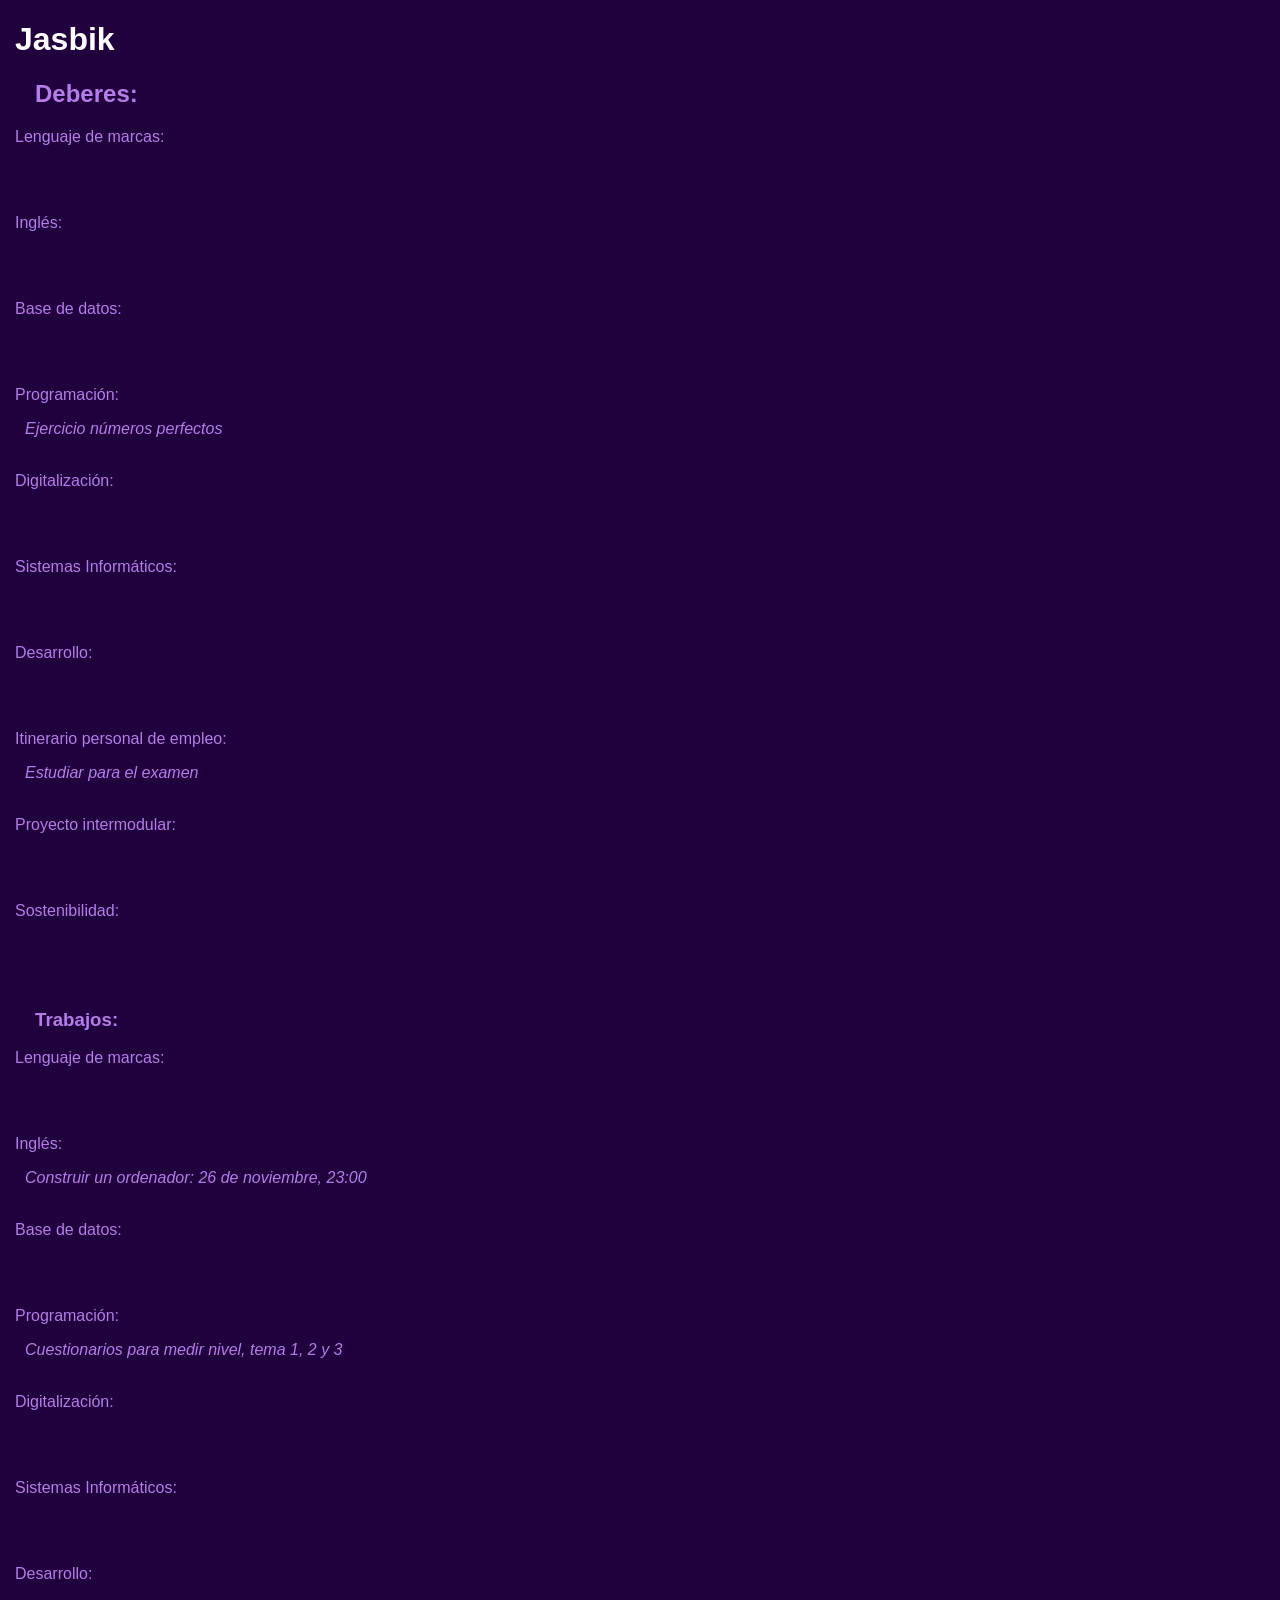
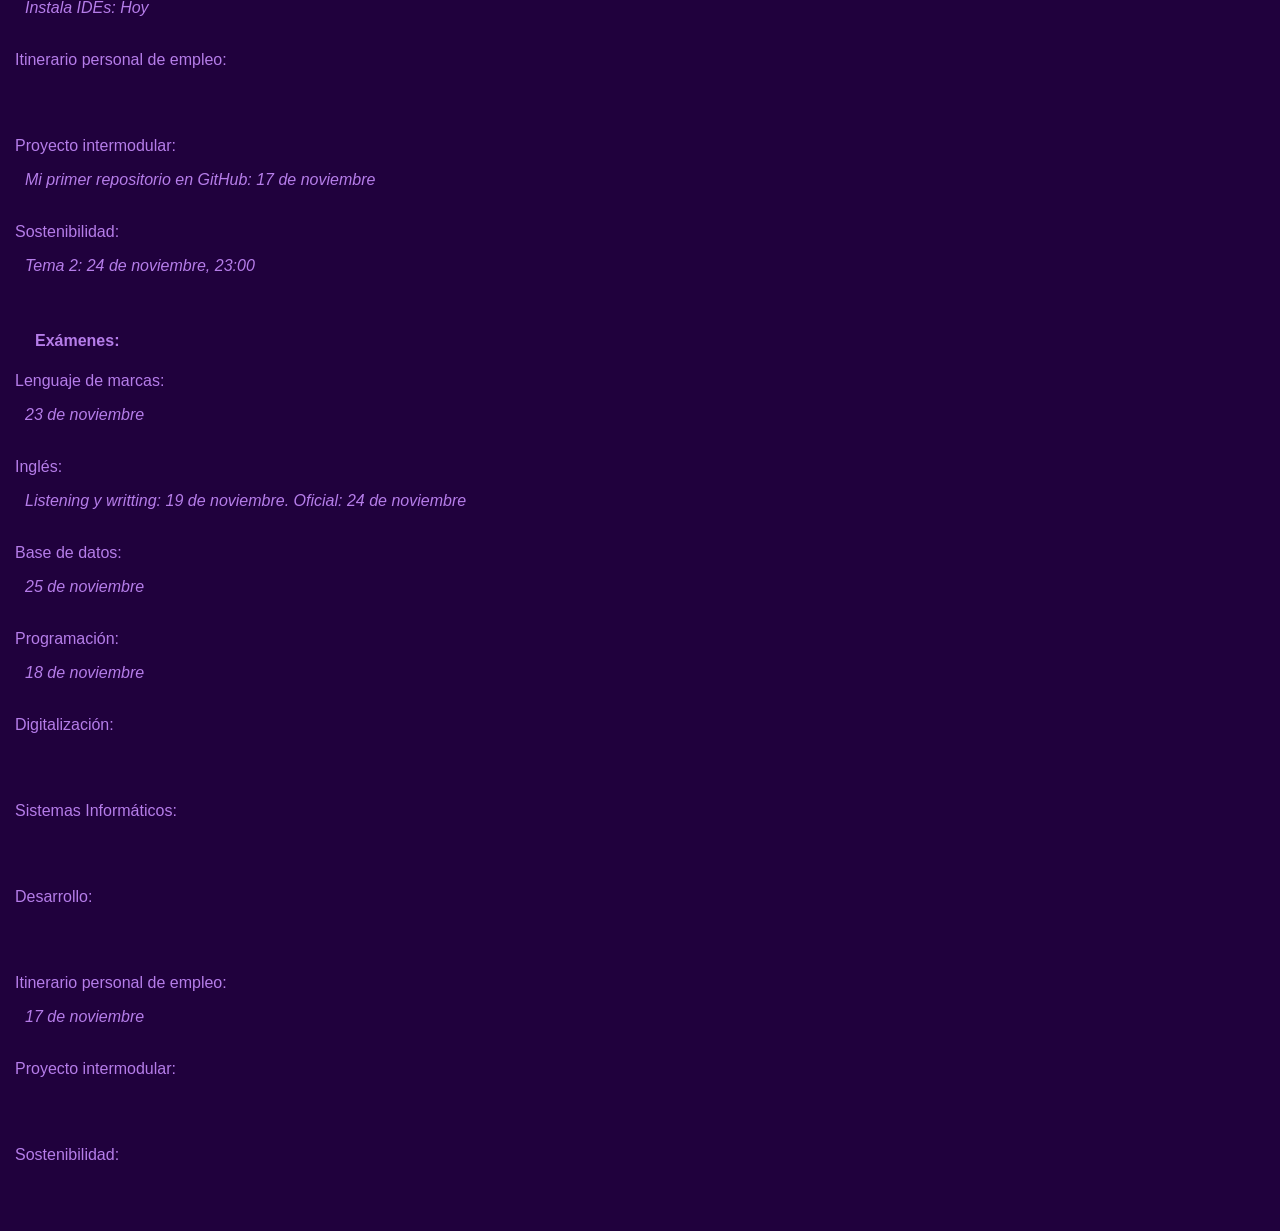
==== index.html @ ce94a645 "Rename jasbik.html to index.html" ====
<!DOCTYPE html>
<html lang="en">
<head>
    <meta charset="UTF-8">
    <meta name="viewport" content="width=device-width, initial-scale=1.0">
    <title>jasbik.awwwwwwwwwwwwww</title>
    <link rel="stylesheet" href="tilo.css">
</head>
<body>
    <h1>Jasbik</h1>
    <h2>
        <strong>Deberes:</strong>
    </h2>
    <p>Lenguaje de marcas:</p>
    <em></em>
    <br>
    <br>
    <p>Inglés:</p>
    <em></em>
    <br>
    <br>
    <p>Base de datos:</p>
    <em></em>
    <br>
    <br>
    <p>Programación:</p>
    <em>Ejercicio números perfectos</em>
    <br>
    <br>
    <p>Digitalización:</p>
    <em></em>
    <br>
    <br>
    <p>Sistemas Informáticos:</p>
    <em></em>
    <br>
    <br>
    <p>Desarrollo:</p>
    <em></em>
    <br>
    <br>
    <p>Itinerario personal de empleo:</p>
    <em>Estudiar para el examen</em>
    <br>
    <br>
    <p>Proyecto intermodular:</p>
    <em></em>
    <br>
    <br>
    <p>Sostenibilidad:</p>
    <em></em>
    <br>
    <br>
    <br>

    <h3>
        <strong>Trabajos:</strong>
    </h3>
    <p>Lenguaje de marcas:</p>
    <em></em>
    <br>
    <br>
    <p>Inglés:</p>
    <em>Construir un ordenador: 26 de noviembre, 23:00</em>
    <br>
    <br>
    <p>Base de datos:</p>
    <em></em>
    <br>
    <br>
    <p>Programación:</p>
    <em>Cuestionarios para medir nivel, tema 1, 2 y 3</em>
    <br>
    <br>
    <p>Digitalización:</p>
    <em></em>
    <br>
    <br>
    <p>Sistemas Informáticos:</p>
    <em></em>
    <br>
    <br>
    <p>Desarrollo:</p>
    <em>Instala IDEs: Hoy</em>
    <br>
    <br>
    <p>Itinerario personal de empleo:</p>
    <em></em>
    <br>
    <br>
    <p>Proyecto intermodular:</p>
    <em>Mi primer repositorio en GitHub: 17 de noviembre</em>
    <br>
    <br>
    <p>Sostenibilidad:</p>
    <em>Tema 2: 24 de noviembre, 23:00</em>
    <br>
    <br>
    <br>

    <h4>
        <strong>Exámenes:</strong>
    </h4>
    <p>Lenguaje de marcas:</p>
    <em>23 de noviembre</em>
    <br>
    <br>
    <p>Inglés:</p>
    <em>Listening y writting: 19 de noviembre. Oficial: 24 de noviembre</em>
    <br>
    <br>
    <p>Base de datos:</p>
    <em>25 de noviembre</em>
    <br>
    <br>
    <p>Programación:</p>
    <em>18 de noviembre</em>
    <br>
    <br>
    <p>Digitalización:</p>
    <em></em>
    <br>
    <br>
    <p>Sistemas Informáticos:</p>
    <em></em>
    <br>
    <br>
    <p>Desarrollo:</p>
    <em></em>
    <br>
    <br>
    <p>Itinerario personal de empleo:</p>
    <em>17 de noviembre</em>
    <br>
    <br>
    <p>Proyecto intermodular:</p>
    <em></em>
    <br>
    <br>
    <p>Sostenibilidad:</p>
    <em></em>
    <br>
    <br>
</body>
</html>
---- tilo.css ----
body {
  font-family: Arial, sans-serif;
  margin: 15px;
  background-color: oklab(20.225% 0.05386 -0.08977);
}
em {
  font-family: Arial, sans-serif;
  margin: 10px;
}
strong {
  font-family: Arial, sans-serif;
  margin: 20px;
}
h1 {
  color: hsl(0, 0%, 100%);
}
body {
  color: oklab(68.943% 0.09657 -0.13033);
}
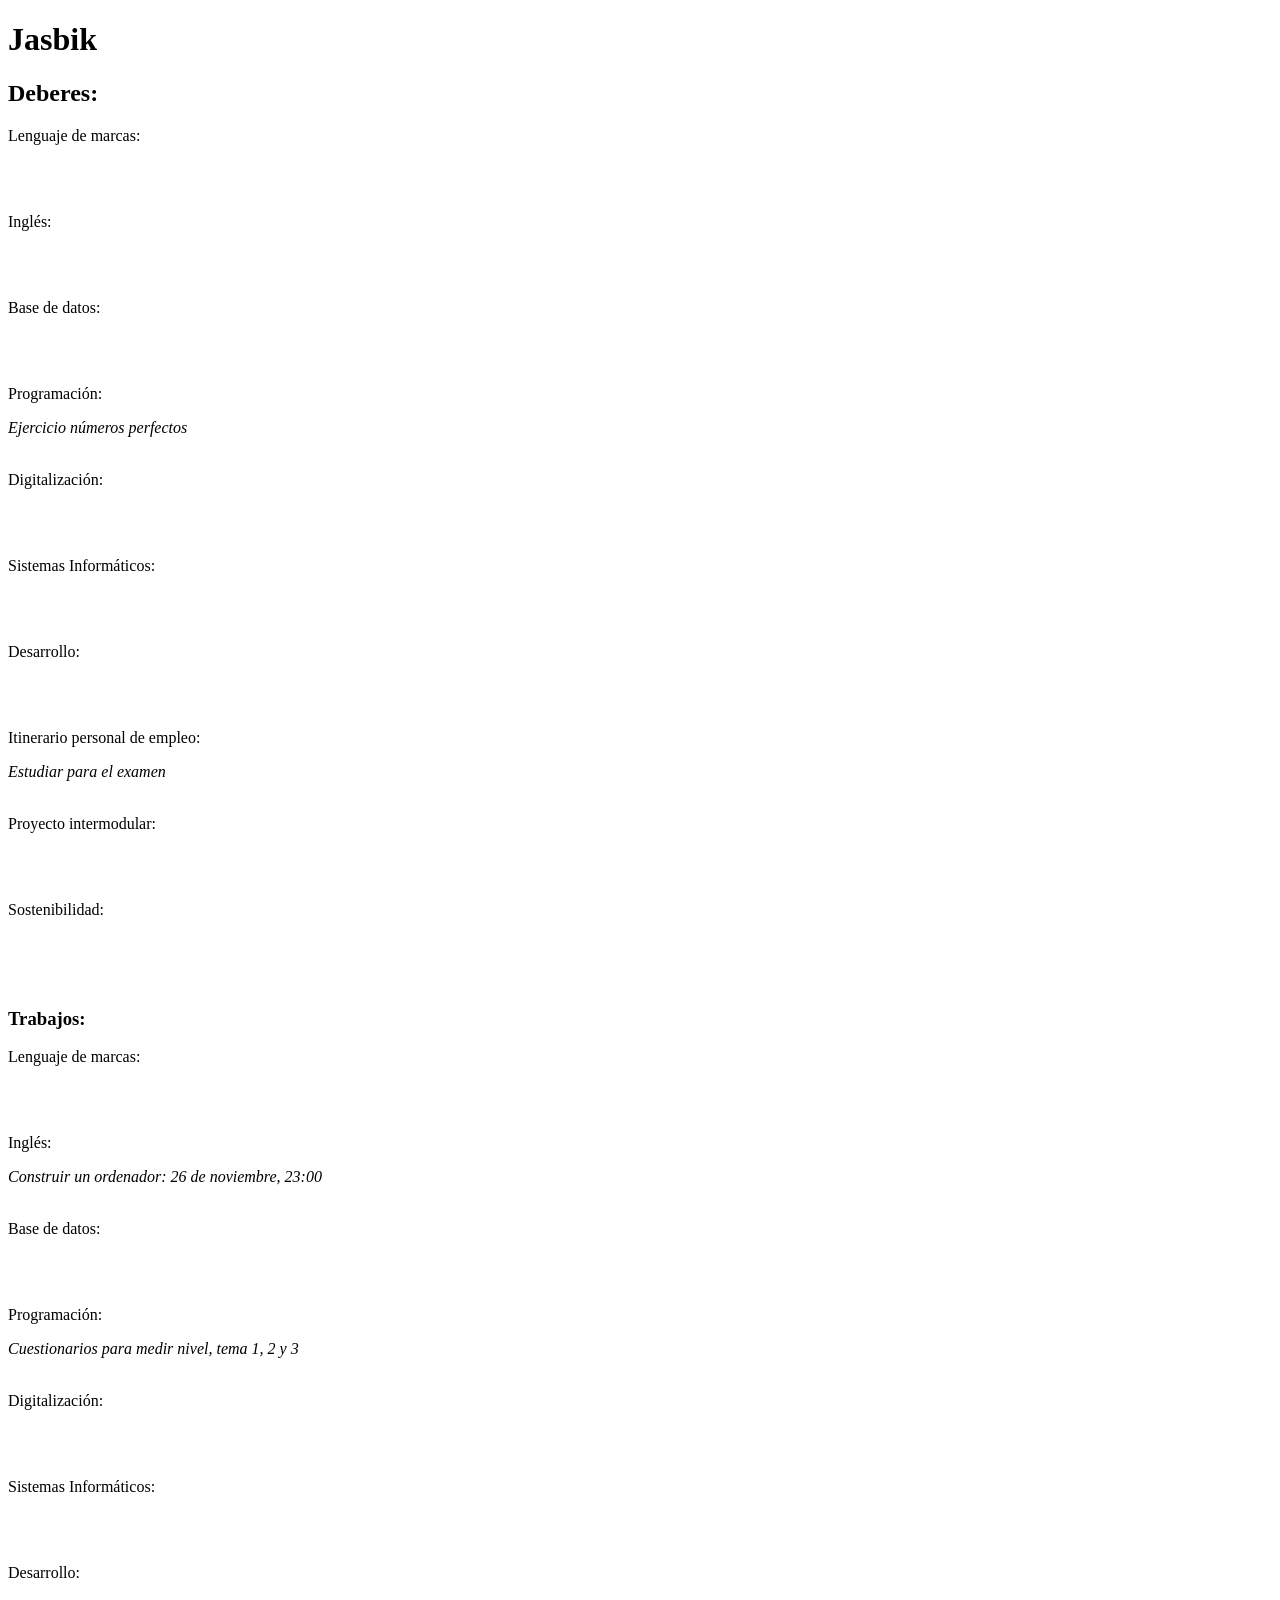
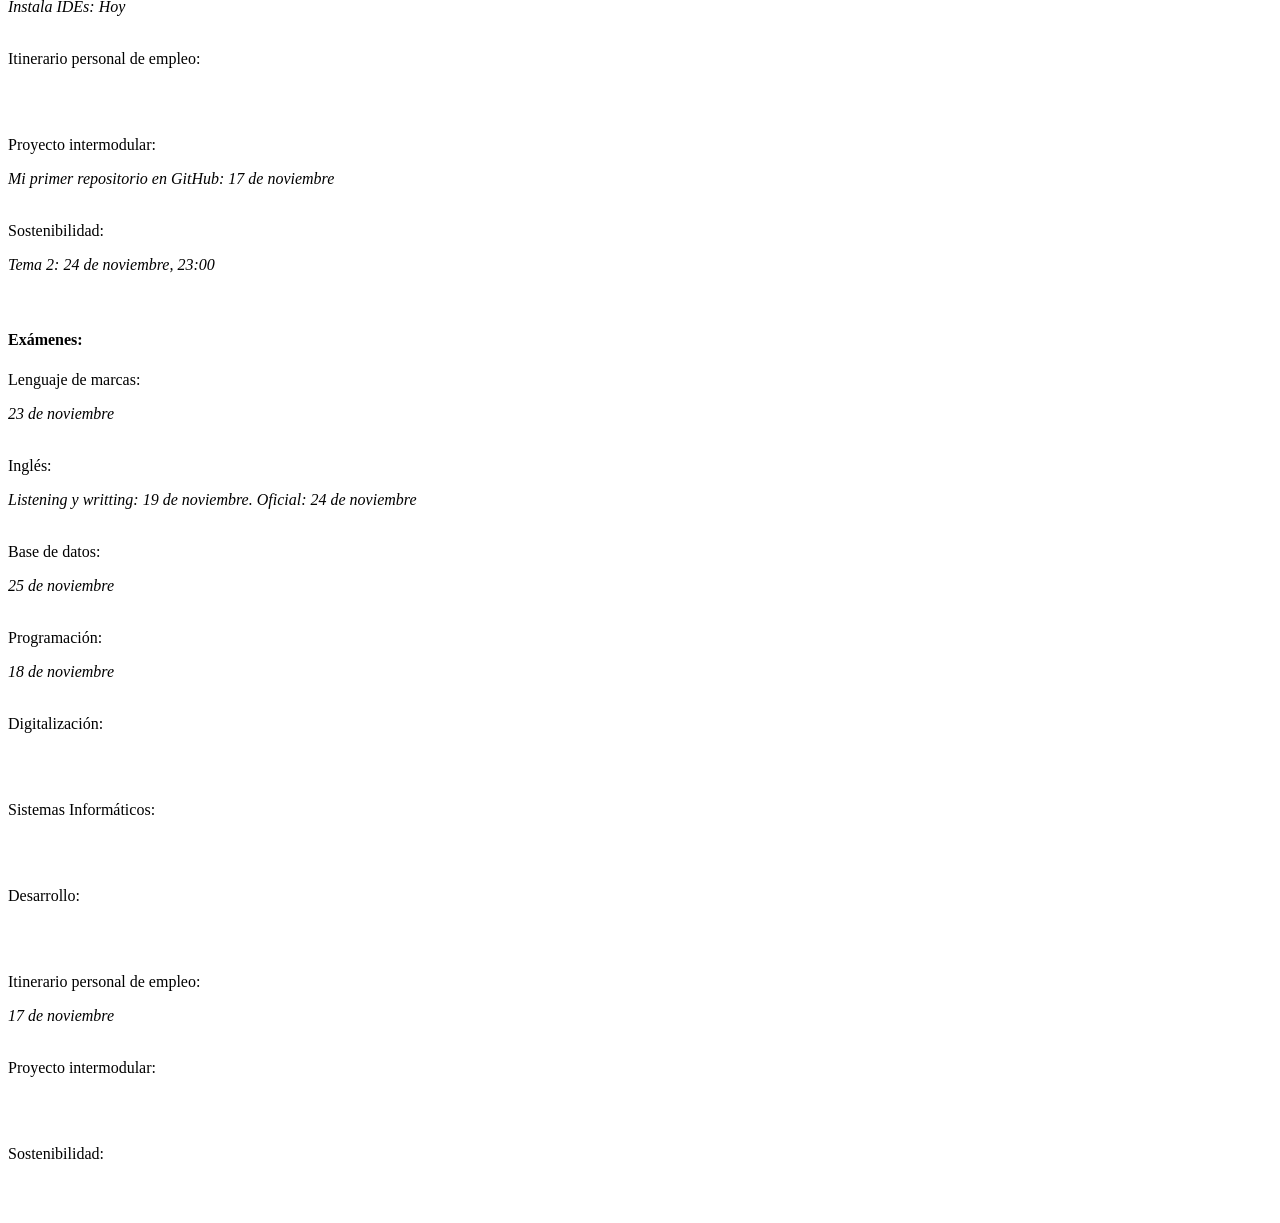
==== commit b41c7771: "Update index.html" ====
--- a/index.html
+++ b/index.html
@@ -4,7 +4,7 @@
     <meta charset="UTF-8">
     <meta name="viewport" content="width=device-width, initial-scale=1.0">
     <title>jasbik.awwwwwwwwwwwwww</title>
-    <link rel="stylesheet" href="tilo.css">
+    <link rel="stylesheet" href="CSS/tilo.css">
 </head>
 <body>
     <h1>Jasbik</h1>
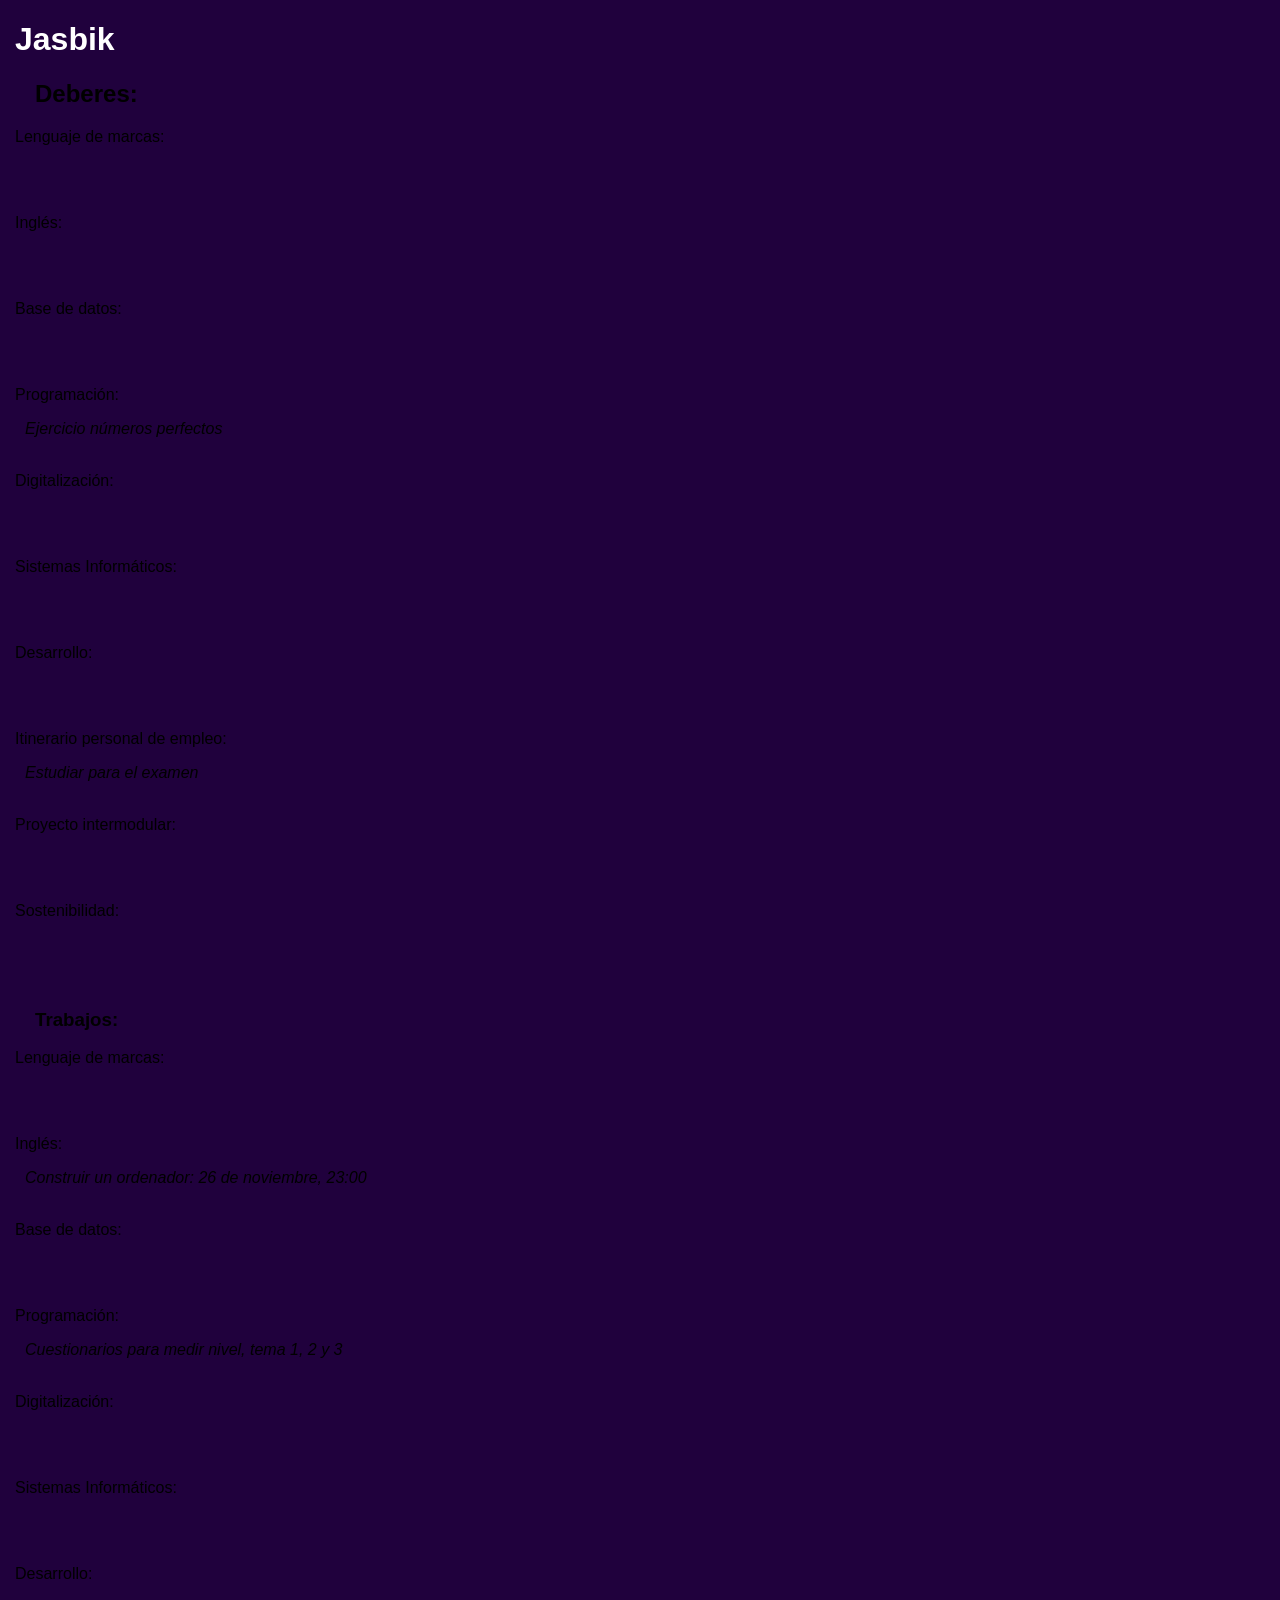
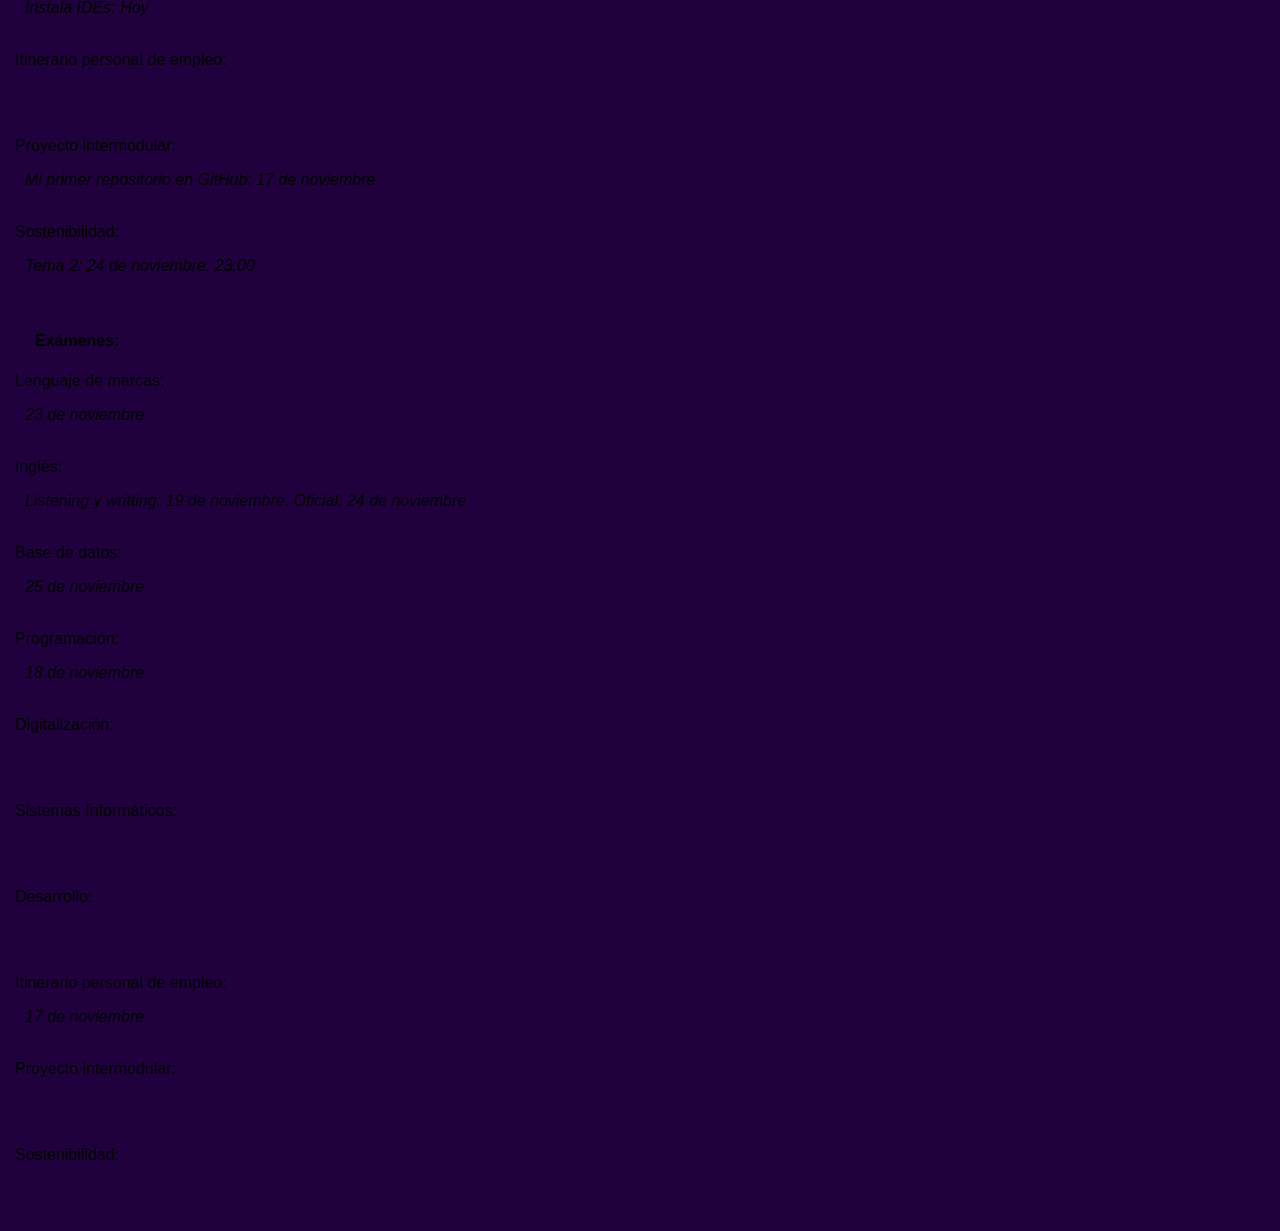
==== commit 4c80c311: "Update index.html" ====
--- a/index.html
+++ b/index.html
@@ -4,7 +4,7 @@
     <meta charset="UTF-8">
     <meta name="viewport" content="width=device-width, initial-scale=1.0">
     <title>jasbik.awwwwwwwwwwwwww</title>
-    <link rel="stylesheet" href="CSS/tilo.css">
+    <link rel="stylesheet" href="css/tilo.css">
 </head>
 <body>
     <h1>Jasbik</h1>
--- a/css/tilo.css
+++ b/css/tilo.css
@@ -0,0 +1,16 @@
+body {
+  font-family: Arial, sans-serif;
+  margin: 15px;
+  background-color: oklab(20.225% 0.05386 -0.08977);
+}
+em {
+  font-family: Arial, sans-serif;
+  margin: 10px;
+}
+strong {
+  font-family: Arial, sans-serif;
+  margin: 20px;
+}
+h1 {
+  color: hsl(0, 0%, 100%);
+}
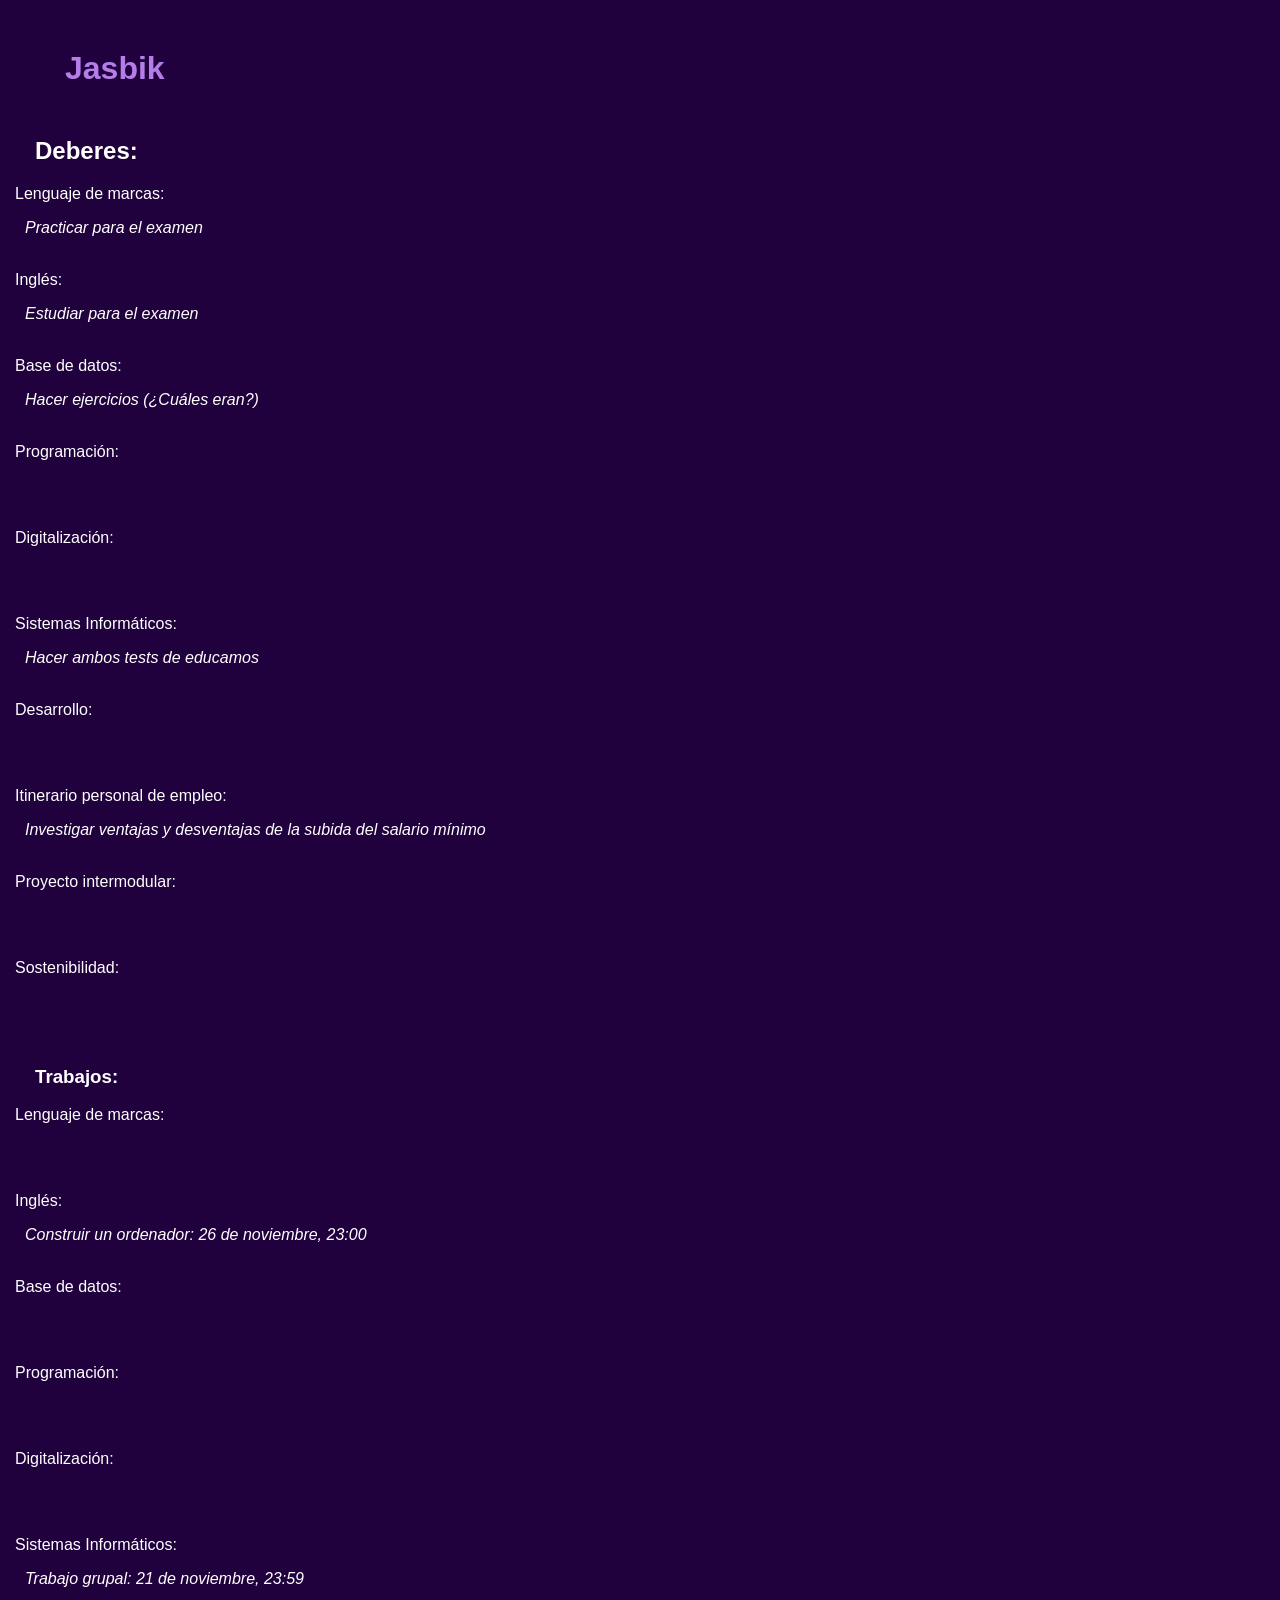
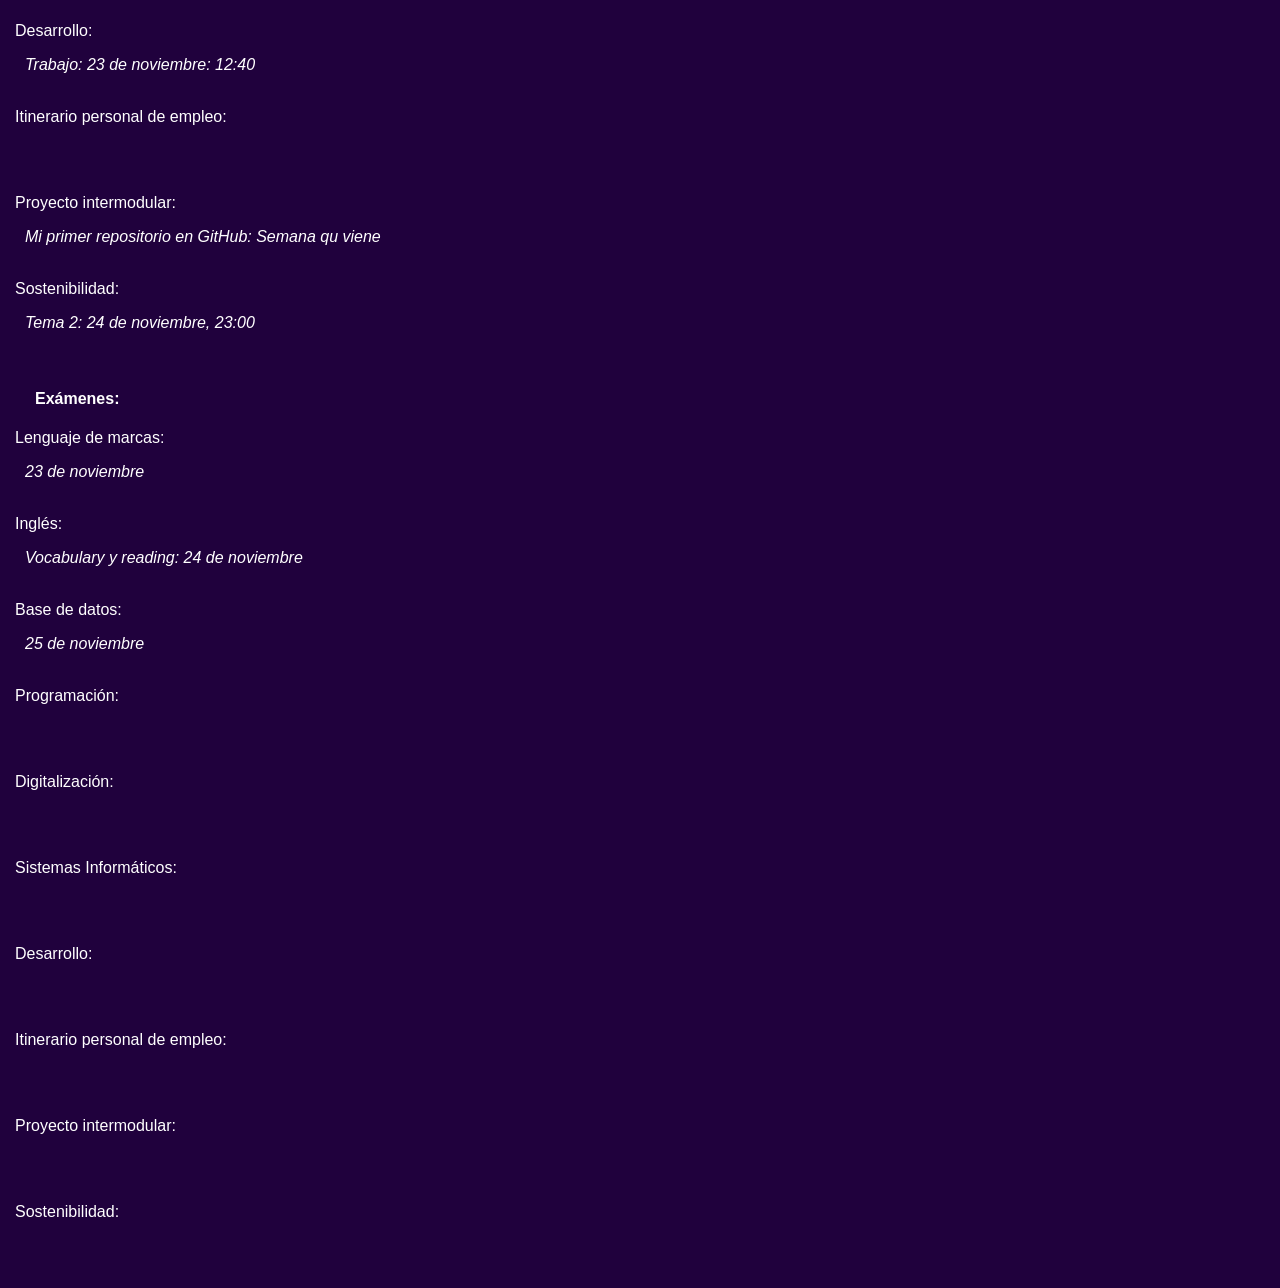
==== commit f7937315: "Update index.html" ====
--- a/index.html
+++ b/index.html
@@ -12,19 +12,19 @@
         <strong>Deberes:</strong>
     </h2>
     <p>Lenguaje de marcas:</p>
-    <em></em>
+    <em>Practicar para el examen</em>
     <br>
     <br>
     <p>Inglés:</p>
-    <em></em>
+    <em>Estudiar para el examen</em>
     <br>
     <br>
     <p>Base de datos:</p>
-    <em></em>
+    <em>Hacer ejercicios (¿Cuáles eran?)</em>
     <br>
     <br>
     <p>Programación:</p>
-    <em>Ejercicio números perfectos</em>
+    <em></em>
     <br>
     <br>
     <p>Digitalización:</p>
@@ -32,7 +32,7 @@
     <br>
     <br>
     <p>Sistemas Informáticos:</p>
-    <em></em>
+    <em>Hacer ambos tests de educamos</em>
     <br>
     <br>
     <p>Desarrollo:</p>
@@ -40,7 +40,7 @@
     <br>
     <br>
     <p>Itinerario personal de empleo:</p>
-    <em>Estudiar para el examen</em>
+    <em>Investigar ventajas y desventajas de la subida del salario mínimo</em>
     <br>
     <br>
     <p>Proyecto intermodular:</p>
@@ -69,7 +69,7 @@
     <br>
     <br>
     <p>Programación:</p>
-    <em>Cuestionarios para medir nivel, tema 1, 2 y 3</em>
+    <em></em>
     <br>
     <br>
     <p>Digitalización:</p>
@@ -77,11 +77,11 @@
     <br>
     <br>
     <p>Sistemas Informáticos:</p>
-    <em></em>
+    <em>Trabajo grupal: 21 de noviembre, 23:59</em>
     <br>
     <br>
     <p>Desarrollo:</p>
-    <em>Instala IDEs: Hoy</em>
+    <em>Trabajo: 23 de noviembre: 12:40</em>
     <br>
     <br>
     <p>Itinerario personal de empleo:</p>
@@ -89,7 +89,7 @@
     <br>
     <br>
     <p>Proyecto intermodular:</p>
-    <em>Mi primer repositorio en GitHub: 17 de noviembre</em>
+    <em>Mi primer repositorio en GitHub: Semana qu viene</em>
     <br>
     <br>
     <p>Sostenibilidad:</p>
@@ -106,7 +106,7 @@
     <br>
     <br>
     <p>Inglés:</p>
-    <em>Listening y writting: 19 de noviembre. Oficial: 24 de noviembre</em>
+    <em>Vocabulary y reading: 24 de noviembre</em>
     <br>
     <br>
     <p>Base de datos:</p>
@@ -114,7 +114,7 @@
     <br>
     <br>
     <p>Programación:</p>
-    <em>18 de noviembre</em>
+    <em></em>
     <br>
     <br>
     <p>Digitalización:</p>
@@ -130,7 +130,7 @@
     <br>
     <br>
     <p>Itinerario personal de empleo:</p>
-    <em>17 de noviembre</em>
+    <em></em>
     <br>
     <br>
     <p>Proyecto intermodular:</p>
--- a/css/tilo.css
+++ b/css/tilo.css
@@ -2,6 +2,7 @@
   font-family: Arial, sans-serif;
   margin: 15px;
   background-color: oklab(20.225% 0.05386 -0.08977);
+  color: oklch(100% 0.00011 271.152);
 }
 em {
   font-family: Arial, sans-serif;
@@ -12,5 +13,7 @@
   margin: 20px;
 }
 h1 {
-  color: hsl(0, 0%, 100%);
+  color: oklab(68.943% 0.09657 -0.13033);
+  font-family: Arial, sans-serif;
+  margin: 50px;
 }
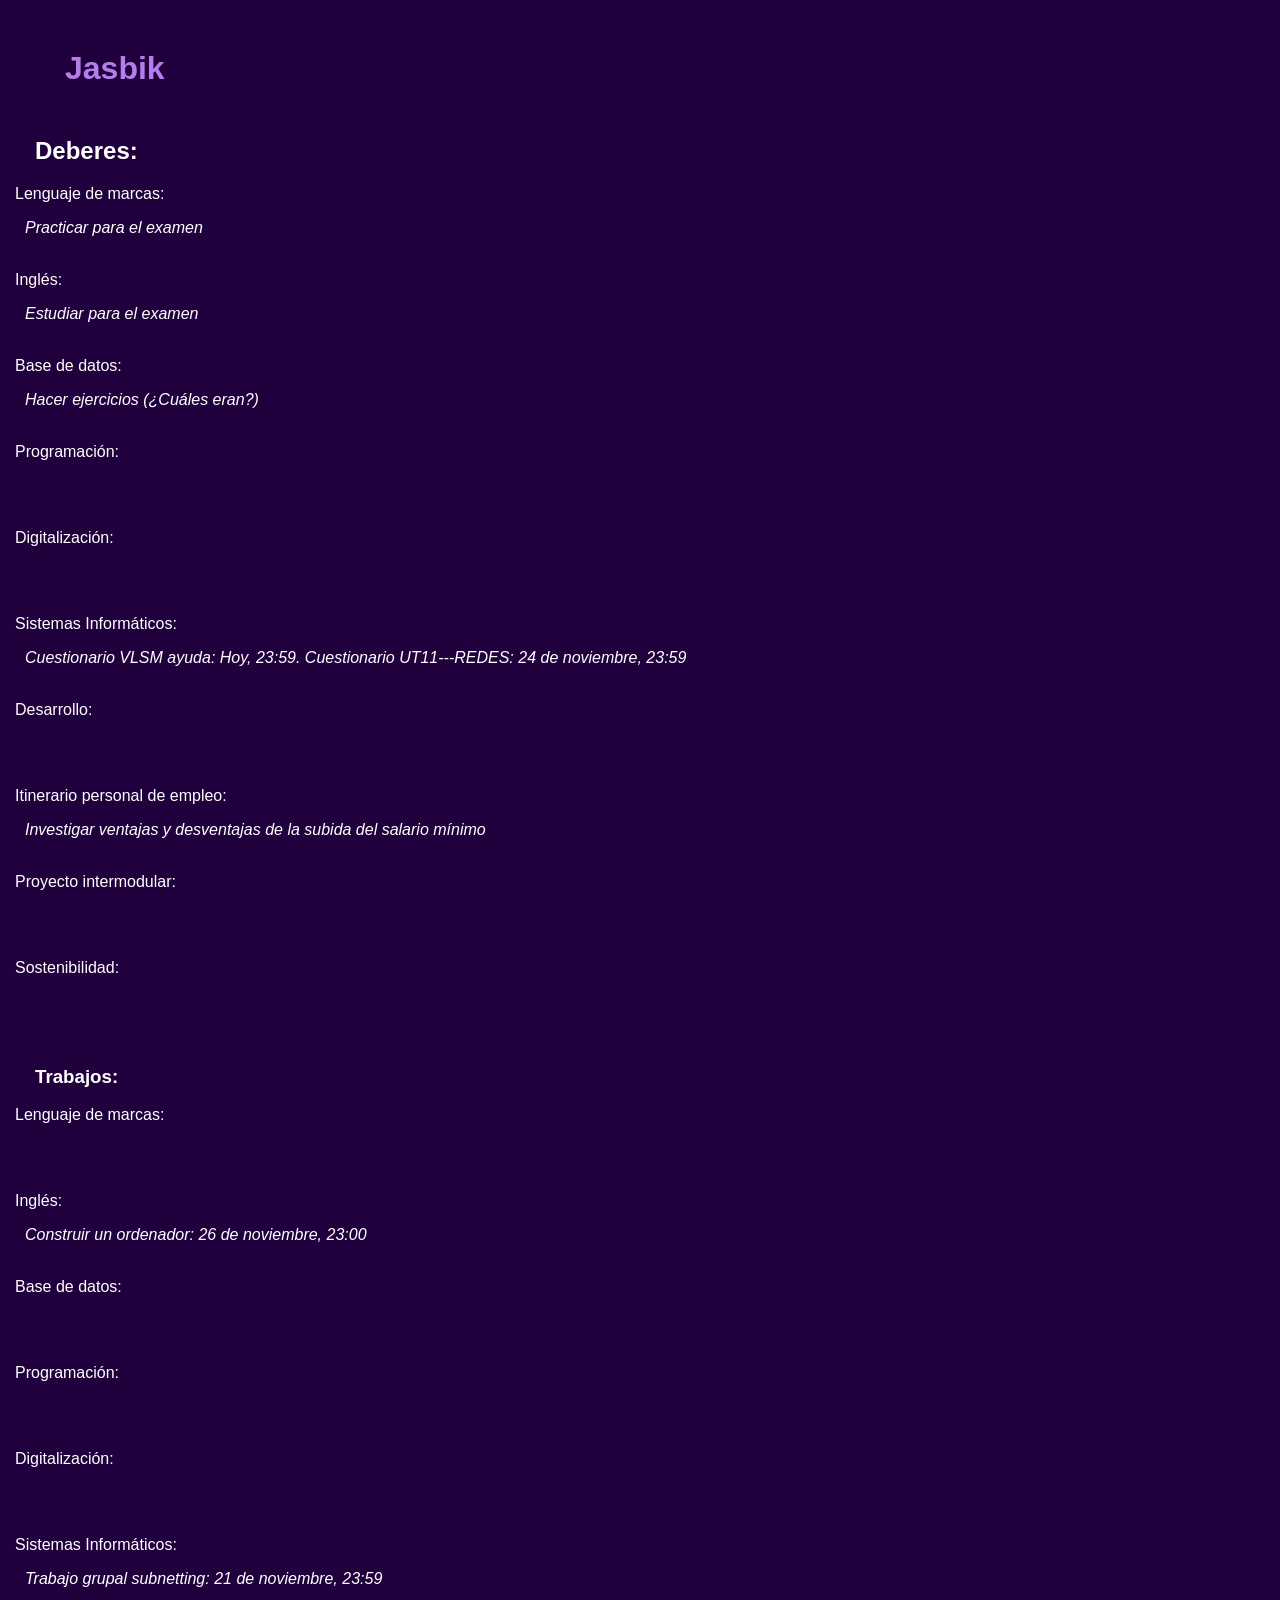
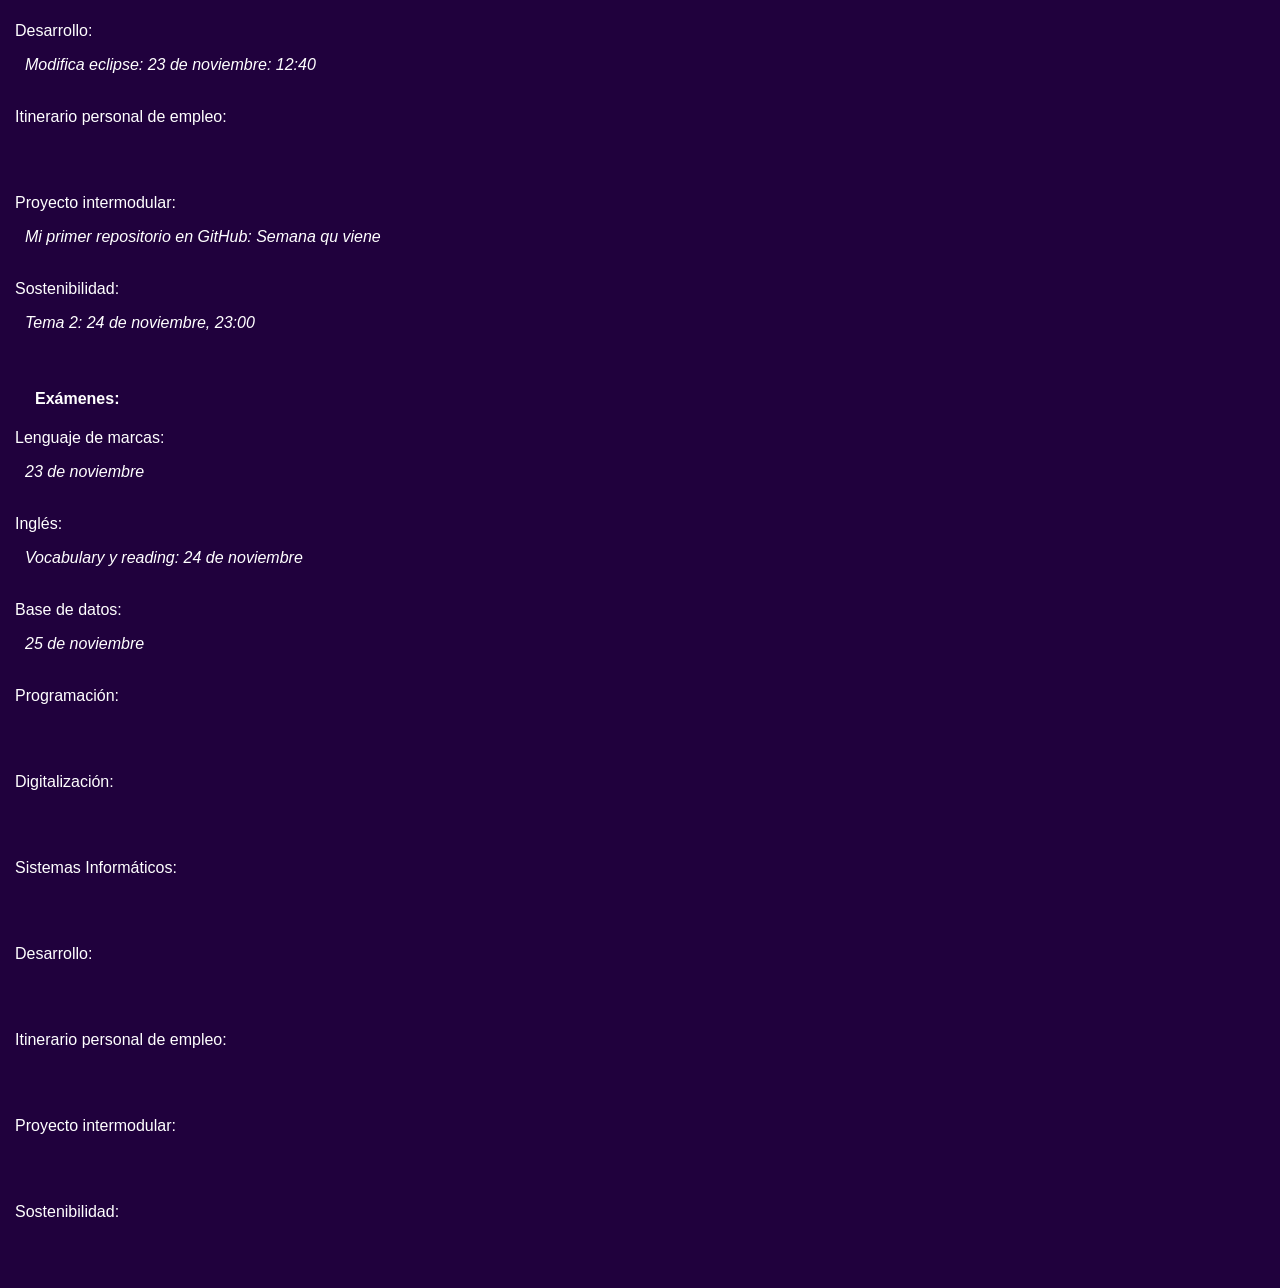
==== commit f0d0306d: "Update index.html" ====
--- a/index.html
+++ b/index.html
@@ -32,7 +32,7 @@
     <br>
     <br>
     <p>Sistemas Informáticos:</p>
-    <em>Hacer ambos tests de educamos</em>
+    <em>Cuestionario VLSM ayuda: Hoy, 23:59. Cuestionario UT11---REDES: 24 de noviembre, 23:59</em>
     <br>
     <br>
     <p>Desarrollo:</p>
@@ -77,11 +77,11 @@
     <br>
     <br>
     <p>Sistemas Informáticos:</p>
-    <em>Trabajo grupal: 21 de noviembre, 23:59</em>
+    <em>Trabajo grupal subnetting: 21 de noviembre, 23:59</em>
     <br>
     <br>
     <p>Desarrollo:</p>
-    <em>Trabajo: 23 de noviembre: 12:40</em>
+    <em>Modifica eclipse: 23 de noviembre: 12:40</em>
     <br>
     <br>
     <p>Itinerario personal de empleo:</p>
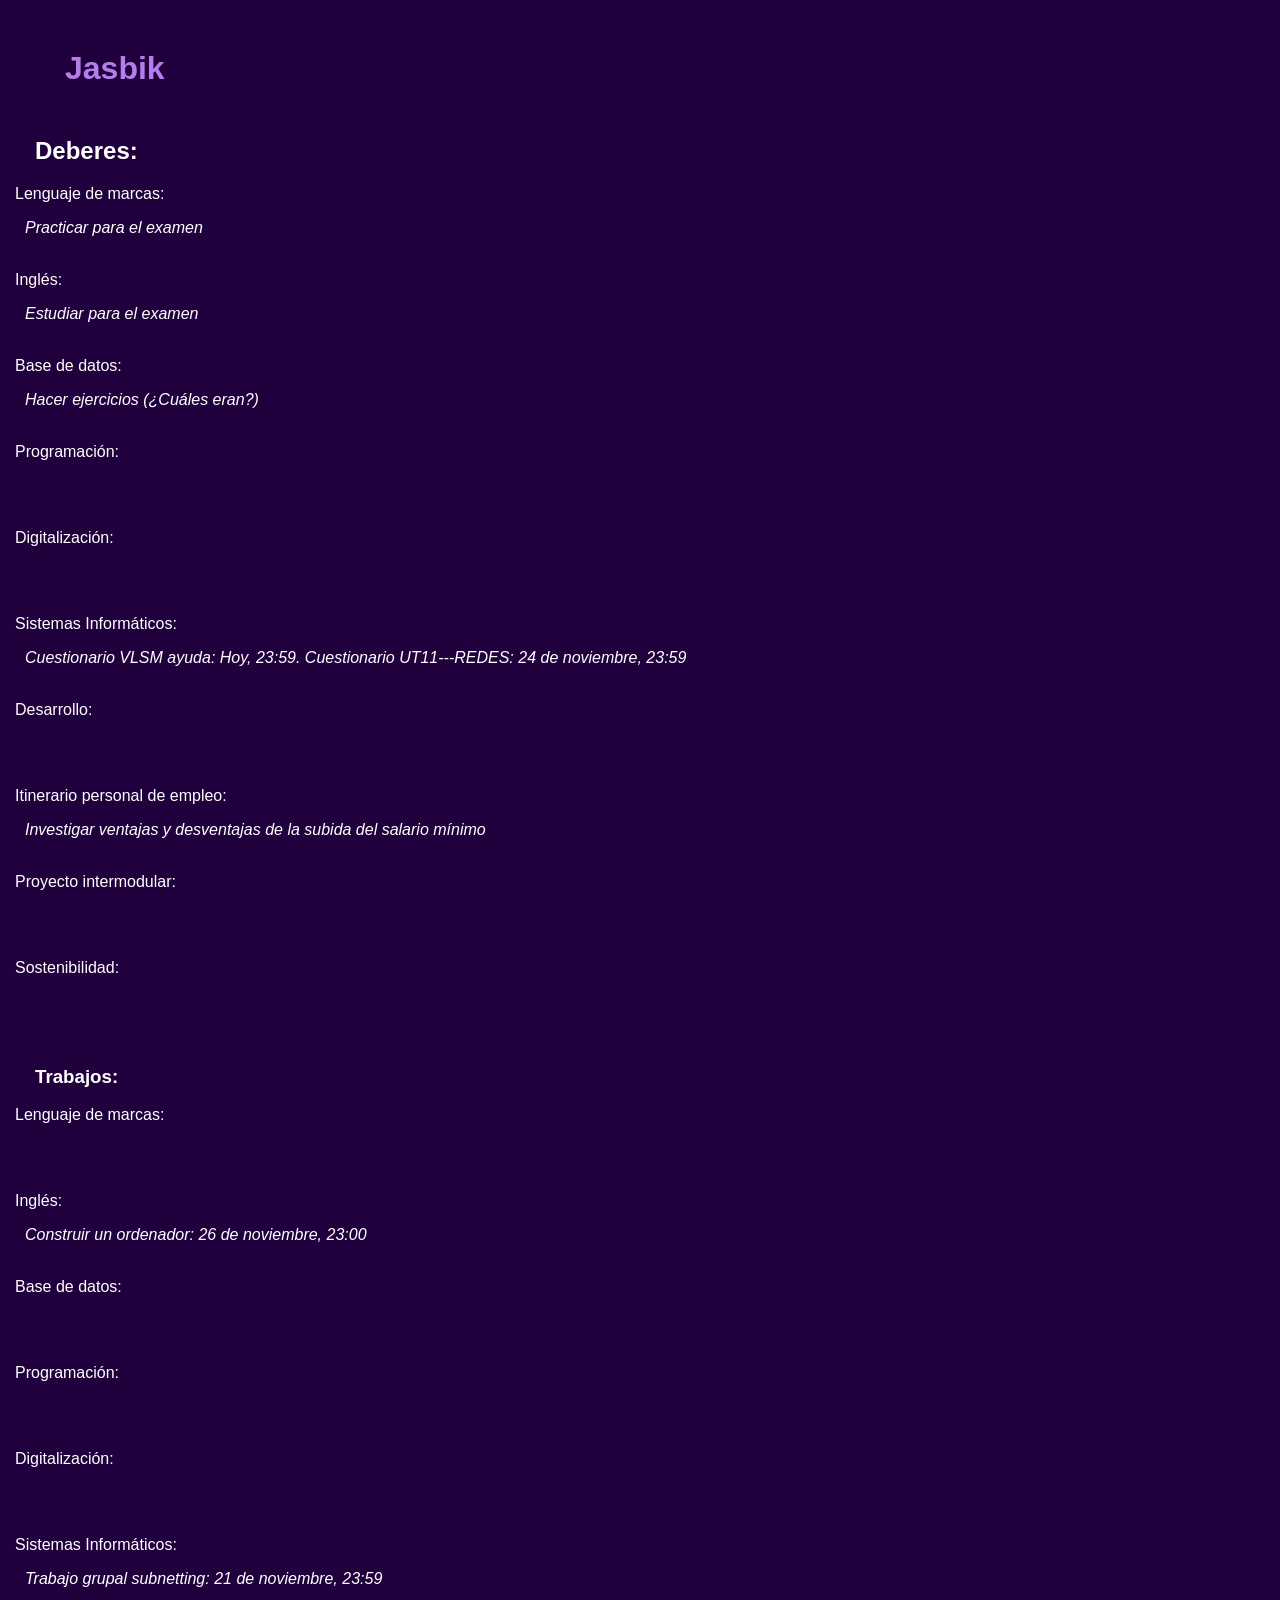
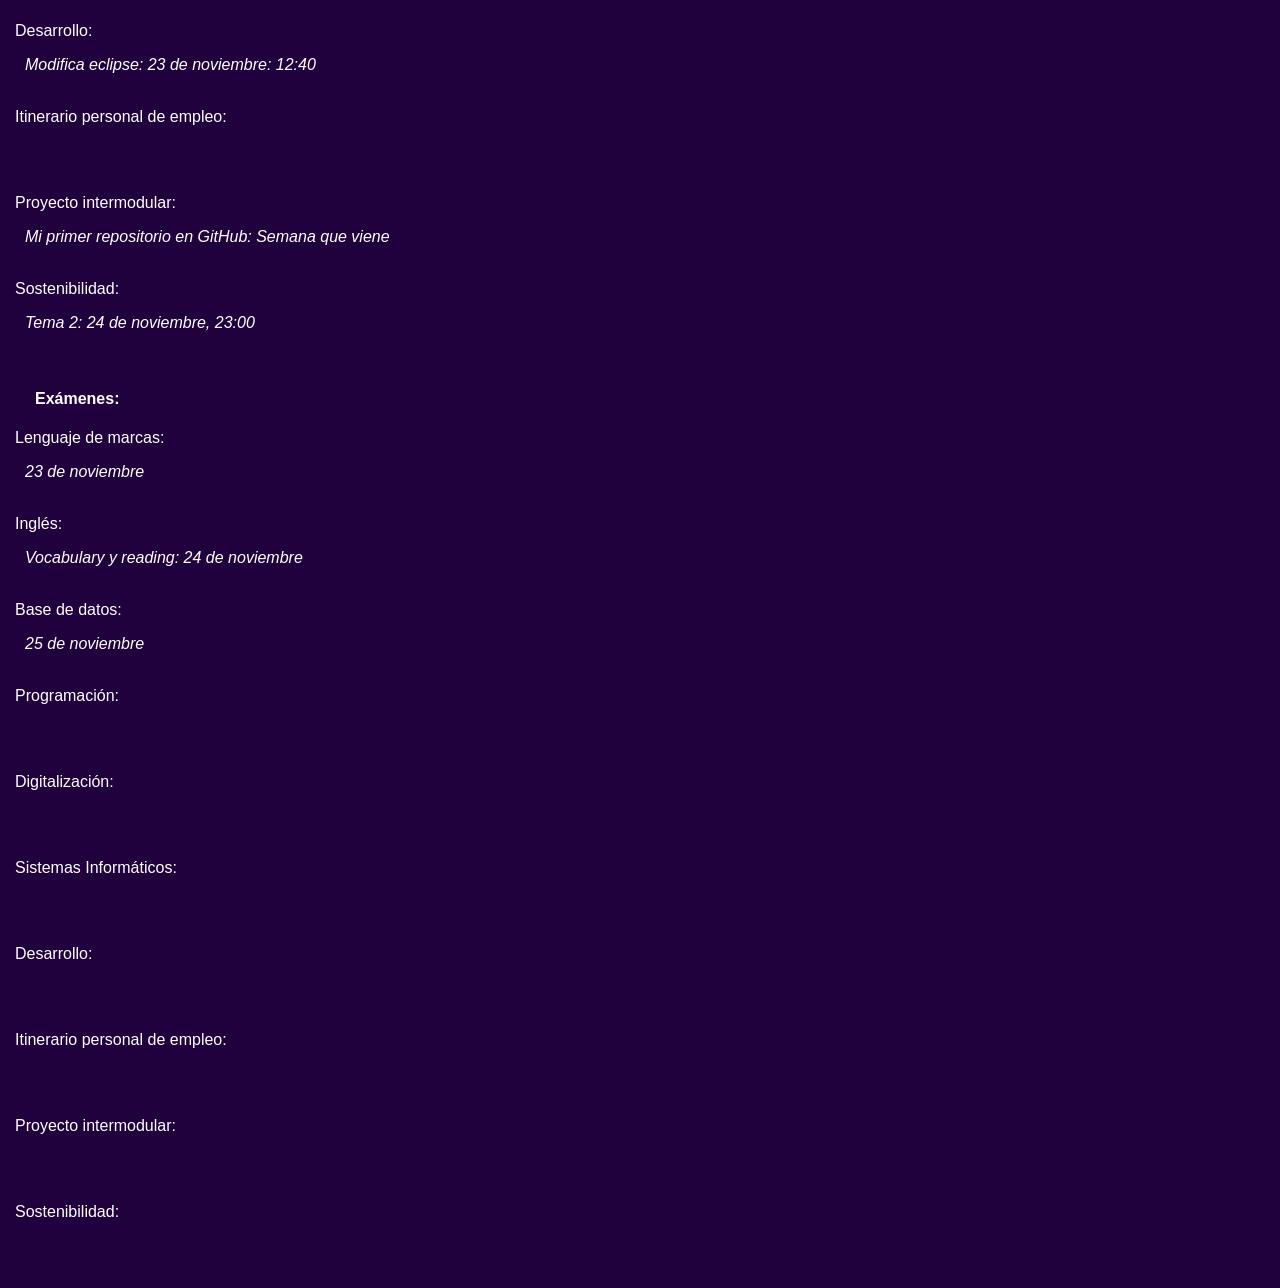
==== commit 456a02c3: "Update index.html" ====
--- a/index.html
+++ b/index.html
@@ -89,7 +89,7 @@
     <br>
     <br>
     <p>Proyecto intermodular:</p>
-    <em>Mi primer repositorio en GitHub: Semana qu viene</em>
+    <em>Mi primer repositorio en GitHub: Semana que viene</em>
     <br>
     <br>
     <p>Sostenibilidad:</p>
